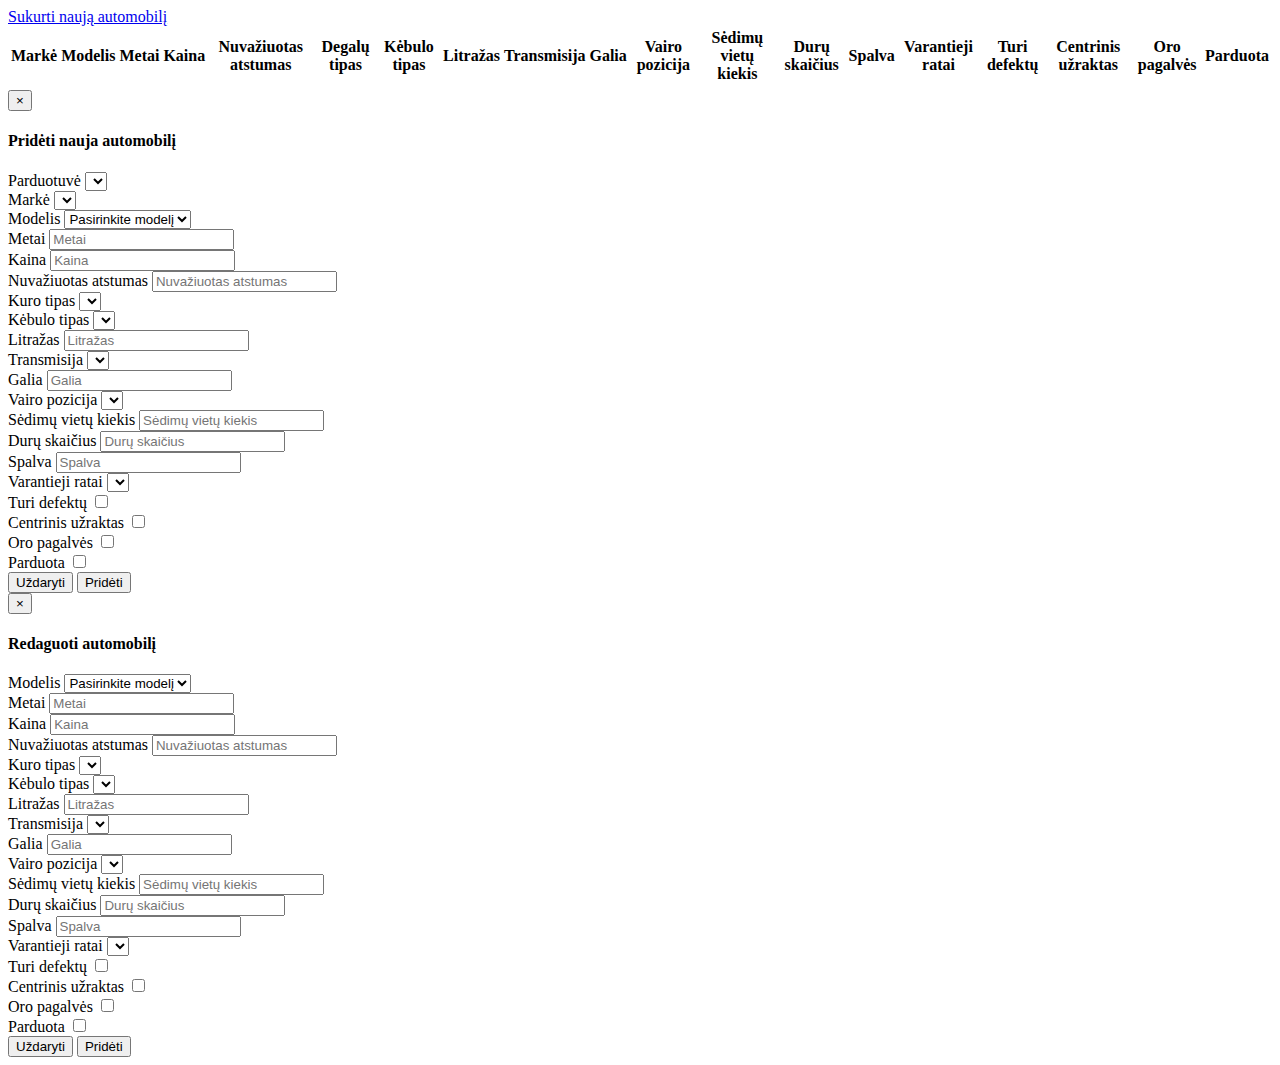
==== src/main/webapp/WEB-INF/spring/views/inventory/index.html @ db021632 "Fix car creation" ====
<!DOCTYPE html>
<html lang="en"
      xmlns:th="http://www.thymeleaf.org/">
<head th:replace="fragments/header :: head">
</head>
<body>
<th:block th:include="fragments/header :: top-menu"/>

<a id="btn-add-new-car" class="btn btn-primary" href="#"><i class="glyphicon glyphicon-plus"></i> Sukurti naują automobilį</a>

<table id="car-table" class="table">
  <thead>
  <tr>
    <th>Markė</th>
    <th>Modelis</th>
    <th>Metai</th>
    <th>Kaina</th>
    <th>Nuvažiuotas atstumas</th>
    <th>Degalų tipas</th>
    <th>Kėbulo tipas</th>
    <th>Litražas</th>
    <th>Transmisija</th>
    <th>Galia</th>
    <th>Vairo pozicija</th>
    <th>Sėdimų vietų kiekis</th>
    <th>Durų skaičius</th>
    <th>Spalva</th>
    <th>Varantieji ratai</th>
    <th>Turi defektų</th>
    <th>Centrinis užraktas</th>
    <th>Oro pagalvės</th>
    <th>Parduota</th>
  </tr>
  </thead>
  <tbody>
  <tr class="carEntity" th:data-id="${car.getCarId()}" th:each="car : ${cars}">
    <th th:data-brand="${car.getBrand().getValue()}" th:text="${car.getBrand().getName()}"></th>
    <th th:data-model="${car.getModel().getValue()}" th:text="${car.getModel().getName()}"></th>
    <th th:data-year="${car.getYear()}" th:text="${car.getYear()}"></th>
    <th th:data-price="${car.getPrice()}" th:text="${car.getPrice()}"></th>
    <th th:data-distance-traveled="${car.getDistanceTraveled()}" th:text="${car.getDistanceTraveled()}"></th>
    <th th:data-fuel="${car.getFuel().getValue()}" th:text="${car.getFuel().getName()}"></th>
    <th th:data-chassis="${car.getChassis().getValue()}" th:text="${car.getChassis().getName()}"></th>
    <th th:data-working-capacity="${car.getWorkingCapacity()}" th:text="${car.getWorkingCapacity()}"></th>
    <th th:data-transmission="${car.getTransmission().getValue()}" th:text="${car.getTransmission().getName()}"></th>
    <th th:data-power="${car.getPower()}" th:text="${car.getPower()}"></th>
    <th th:data-wheel-position="${car.getWheelPosition().getValue()}" th:text="${car.getWheelPosition().getName()}"></th>
    <th th:data-seat-number="${car.getSeatNumber()}" th:text="${car.getSeatNumber()}"></th>
    <th th:data-door-number="${car.getDoorNumber()}" th:text="${car.getDoorNumber()}"></th>
    <th th:data-color="${car.getColor()}" th:text="${car.getColor()}"></th>
    <th th:data-drive="${car.getDrive().getValue()}" th:text="${car.getDrive().getName()}"></th>
    <th th:data-is-with-defects="${car.isWithDefects()}" th:text="${car.isWithDefects() ? 'taip' : 'ne'}"></th>
    <th th:data-is-central-lock="${car.isCentralLock()}" th:text="${car.isCentralLock() ? 'taip' : 'ne'}"></th>
    <th th:data-is-air-bags="${car.isAirBags()}" th:text="${car.isAirBags() ? 'taip' : 'ne'}"></th>
    <th th:data-is-sold="${car.getIsSold()}" th:text="${car.getIsSold() ? 'taip' : 'ne'}"></th>
  </tr>
  </tbody>
</table>

<div id="add-new-car" class="modal fade" tabindex="-1" role="dialog">
  <div class="modal-dialog" role="document">
    <div class="modal-content">
      <div class="modal-header">
        <button type="button" class="close" data-dismiss="modal" aria-label="Close"><span aria-hidden="true">&times;</span></button>
        <h4 class="modal-title">Pridėti nauja automobilį</h4>
      </div>
      <div class="modal-body">
        <form id="add-new-car-form" class="form-signin" th:action="@{/inventory/add}" th:object="${model}" method="POST">
          <div class="form-group">
            <label>Parduotuvė</label>
            <select class="form-control" th:field="*{shopId}">
              <option th:each="shop : ${shops}" th:value="${shop.shopId}" th:text="${T(java.lang.String).format('%s, %s %s-%s', shop.country, shop.city, shop.street, shop.streetNumber)}"></option>
            </select>
          </div>
          <div class="form-group">
            <label for="brand">Markė</label>
            <select id="brand" class="form-control" th:field="*{brandId}">
              <option th:each="brand : ${brands}" th:data="${brand.value}" th:value="${brand.carConfigurationPositionId}" th:text="${brand.name}"></option>
            </select>
          </div>
          <div class="form-group">
            <label for="model">Modelis</label>
            <select id="model" class="form-control" th:field="*{modelId}">
              <option value="-1">Pasirinkite modelį</option>
            </select>
          </div>
          <div class="form-group">
            <label for="years">Metai</label>
            <input id="years" class="form-control" th:field="*{year}" type="text" placeholder="Metai"/>
          </div>
          <div class="form-group">
            <label for="price">Kaina</label>
            <input id="price" class="form-control" th:field="*{price}" type="text" placeholder="Kaina"/>
          </div>
          <div class="form-group">
            <label for="millage">Nuvažiuotas atstumas</label>
            <input id="millage" class="form-control" th:field="*{distanceTraveled}" type="text" placeholder="Nuvažiuotas atstumas"/>
          </div>
          <div class="form-group">
            <label for="fuelType">Kuro tipas</label>
            <select id="fuelType" class="form-control" th:field="*{fuelId}">
              <option th:each="fuelType : ${fuelTypes}" th:value="${fuelType.carConfigurationPositionId}" th:text="${fuelType.name}"></option>
            </select>
          </div>
          <div class="form-group">
            <label for="chassis">Kėbulo tipas</label>
            <select id="chassis" class="form-control" th:field="*{chassisId}">
              <option th:each="chassisType : ${chassisTypes}" th:value="${chassisType.carConfigurationPositionId}" th:text="${chassisType.name}"></option>
            </select>
          </div>
          <div class="form-group">
            <label for="workingCapacity">Litražas</label>
            <input id="workingCapacity" class="form-control" th:field="*{workingCapacity}" type="text" placeholder="Litražas"/>
          </div>
          <div class="form-group">
            <label for="transmission">Transmisija</label>
            <select id="transmission" class="form-control" th:field="*{transmissionId}">
              <option th:each="transmissionType : ${transmissionTypes}" th:value="${transmissionType.carConfigurationPositionId}" th:text="${transmissionType.name}"></option>
            </select>
          </div>
          <div class="form-group">
            <label for="power">Galia</label>
            <input id="power" class="form-control" th:field="*{power}" type="text" placeholder="Galia"/>
          </div>
          <div class="form-group">
            <label for="wheelPosition">Vairo pozicija</label>
            <select id="wheelPosition" class="form-control" th:field="*{wheelPositionId}">
              <option th:each="wheelPosition : ${wheelPositions}" th:value="${wheelPosition.carConfigurationPositionId}" th:text="${wheelPosition.name}"></option>
            </select>
          </div>
          <div class="form-group">
            <label for="seatNumber">Sėdimų vietų kiekis</label>
            <input id="seatNumber" class="form-control" th:field="*{seatNumber}" type="text" placeholder="Sėdimų vietų kiekis"/>
          </div>
          <div class="form-group">
            <label for="doorNumber">Durų skaičius</label>
            <input id="doorNumber" class="form-control" th:field="*{doorNumber}" type="text" placeholder="Durų skaičius"/>
          </div>
          <div class="form-group">
            <label for="color">Spalva</label>
            <input id="color" class="form-control" th:field="*{color}" type="text" placeholder="Spalva"/>
          </div>
          <div class="form-group">
            <label for="driveType">Varantieji ratai</label>
            <select id="driveType" class="form-control" th:field="*{driveId}">
              <option th:each="driveType : ${driveTypes}" th:value="${driveType.carConfigurationPositionId}" th:text="${driveType.name}"></option>
            </select>
          </div>
          <div class="form-group">
            <label for="withDefects">Turi defektų</label>
            <input id="withDefects" th:field="*{withDefects}" type="checkbox"/>
          </div>
          <div class="form-group">
            <label for="centralLock">Centrinis užraktas</label>
            <input id="centralLock" th:field="*{centralLock}" type="checkbox"/>
          </div>
          <div class="form-group">
            <label for="airBags">Oro pagalvės</label>
            <input id="airBags" th:field="*{airBags}" type="checkbox"/>
          </div>
          <div class="form-group">
            <label for="isSold">Parduota</label>
            <input id="isSold" th:field="*{isSold}" type="checkbox"/>
          </div>
          <div class="modal-footer">
            <button type="button" class="btn btn-default" data-dismiss="modal">Uždaryti</button>
            <button type="submit" class="btn btn-primary">Pridėti</button>
          </div>
        </form>
      </div>
    </div>
  </div>
</div>

<div id="edit-car" class="modal fade" tabindex="-1" role="dialog">
  <div class="modal-dialog" role="document">
    <div class="modal-content">
      <div class="modal-header">
        <button type="button" class="close" data-dismiss="modal" aria-label="Close"><span aria-hidden="true">&times;</span></button>
        <h4 class="modal-title">Redaguoti automobilį</h4>
      </div>
      <div class="modal-body">
        <form id="edit-car-form" class="form-signin" th:action="@{/inventory/edit}" method="POST">
          <input id="edit-carId" type="hidden" name="carId">
          <div class="form-group">
            <label for="edit-model">Modelis</label>
            <select id="edit-model" class="form-control" name="modelId">
              <option value="-1">Pasirinkite modelį</option>
            </select>
          </div>
          <div class="form-group">
            <label for="edit-years">Metai</label>
            <input id="edit-years" class="form-control" name="year" type="text" placeholder="Metai"/>
          </div>
          <div class="form-group">
            <label for="edit-price">Kaina</label>
            <input id="edit-price" class="form-control" name="price" type="text" placeholder="Kaina"/>
          </div>
          <div class="form-group">
            <label for="edit-millage">Nuvažiuotas atstumas</label>
            <input id="edit-millage" class="form-control" name="distanceTraveled" type="text" placeholder="Nuvažiuotas atstumas"/>
          </div>
          <div class="form-group">
            <label for="edit-fuelType">Kuro tipas</label>
            <select id="edit-fuelType" class="form-control" name="fuelId">
              <option th:each="fuelType : ${fuelTypes}" th:value="${fuelType.carConfigurationPositionId}" th:text="${fuelType.name}"></option>
            </select>
          </div>
          <div class="form-group">
            <label for="edit-chassis">Kėbulo tipas</label>
            <select id="edit-chassis" class="form-control" name="chassisId">
              <option th:each="chassisType : ${chassisTypes}" th:value="${chassisType.carConfigurationPositionId}" th:text="${chassisType.name}"></option>
            </select>
          </div>
          <div class="form-group">
            <label for="edit-workingCapacity">Litražas</label>
            <input id="edit-workingCapacity" class="form-control" name="workingCapacity" type="text" placeholder="Litražas"/>
          </div>
          <div class="form-group">
            <label for="edit-transmission">Transmisija</label>
            <select id="edit-transmission" class="form-control" name="transmissionId">
              <option th:each="transmissionType : ${transmissionTypes}" th:value="${transmissionType.carConfigurationPositionId}" th:text="${transmissionType.name}"></option>
            </select>
          </div>
          <div class="form-group">
            <label for="edit-power">Galia</label>
            <input id="edit-power" class="form-control" name="power" type="text" placeholder="Galia"/>
          </div>
          <div class="form-group">
            <label for="edit-wheelPosition">Vairo pozicija</label>
            <select id="edit-wheelPosition" class="form-control" name="wheelPositionId">
              <option th:each="wheelPosition : ${wheelPositions}" th:value="${wheelPosition.carConfigurationPositionId}" th:text="${wheelPosition.name}"></option>
            </select>
          </div>
          <div class="form-group">
            <label for="edit-seatNumber">Sėdimų vietų kiekis</label>
            <input id="edit-seatNumber" class="form-control" name="seatNumber" type="text" placeholder="Sėdimų vietų kiekis"/>
          </div>
          <div class="form-group">
            <label for="edit-doorNumber">Durų skaičius</label>
            <input id="edit-doorNumber" class="form-control" name="doorNumber" type="text" placeholder="Durų skaičius"/>
          </div>
          <div class="form-group">
            <label for="edit-color">Spalva</label>
            <input id="edit-color" class="form-control" name="color" type="text" placeholder="Spalva"/>
          </div>
          <div class="form-group">
            <label for="edit-driveType">Varantieji ratai</label>
            <select id="edit-driveType" class="form-control" name="driveId">
              <option th:each="driveType : ${driveTypes}" th:value="${driveType.carConfigurationPositionId}" th:text="${driveType.name}"></option>
            </select>
          </div>
          <div class="form-group">
            <label for="edit-withDefects">Turi defektų</label>
            <input id="edit-withDefects" name="withDefects" type="checkbox"/>
          </div>
          <div class="form-group">
            <label for="edit-centralLock">Centrinis užraktas</label>
            <input id="edit-centralLock" name="centralLock" type="checkbox"/>
          </div>
          <div class="form-group">
            <label for="edit-airBags">Oro pagalvės</label>
            <input id="edit-airBags" name="airBags" type="checkbox"/>
          </div>
          <div class="form-group">
            <label for="edit-isSold">Parduota</label>
            <input id="edit-isSold" name="isSold" type="checkbox"/>
          </div>
          <div class="modal-footer">
            <button type="button" class="btn btn-default" data-dismiss="modal">Uždaryti</button>
            <button type="submit" class="btn btn-primary">Pridėti</button>
          </div>
        </form>
      </div>
    </div>
  </div>
</div>

<th:block th:include="fragments/header :: scripts"/>
<script th:src="@{/js/app-inventory.js}" type="text/javascript"></script>

</body>
</html>
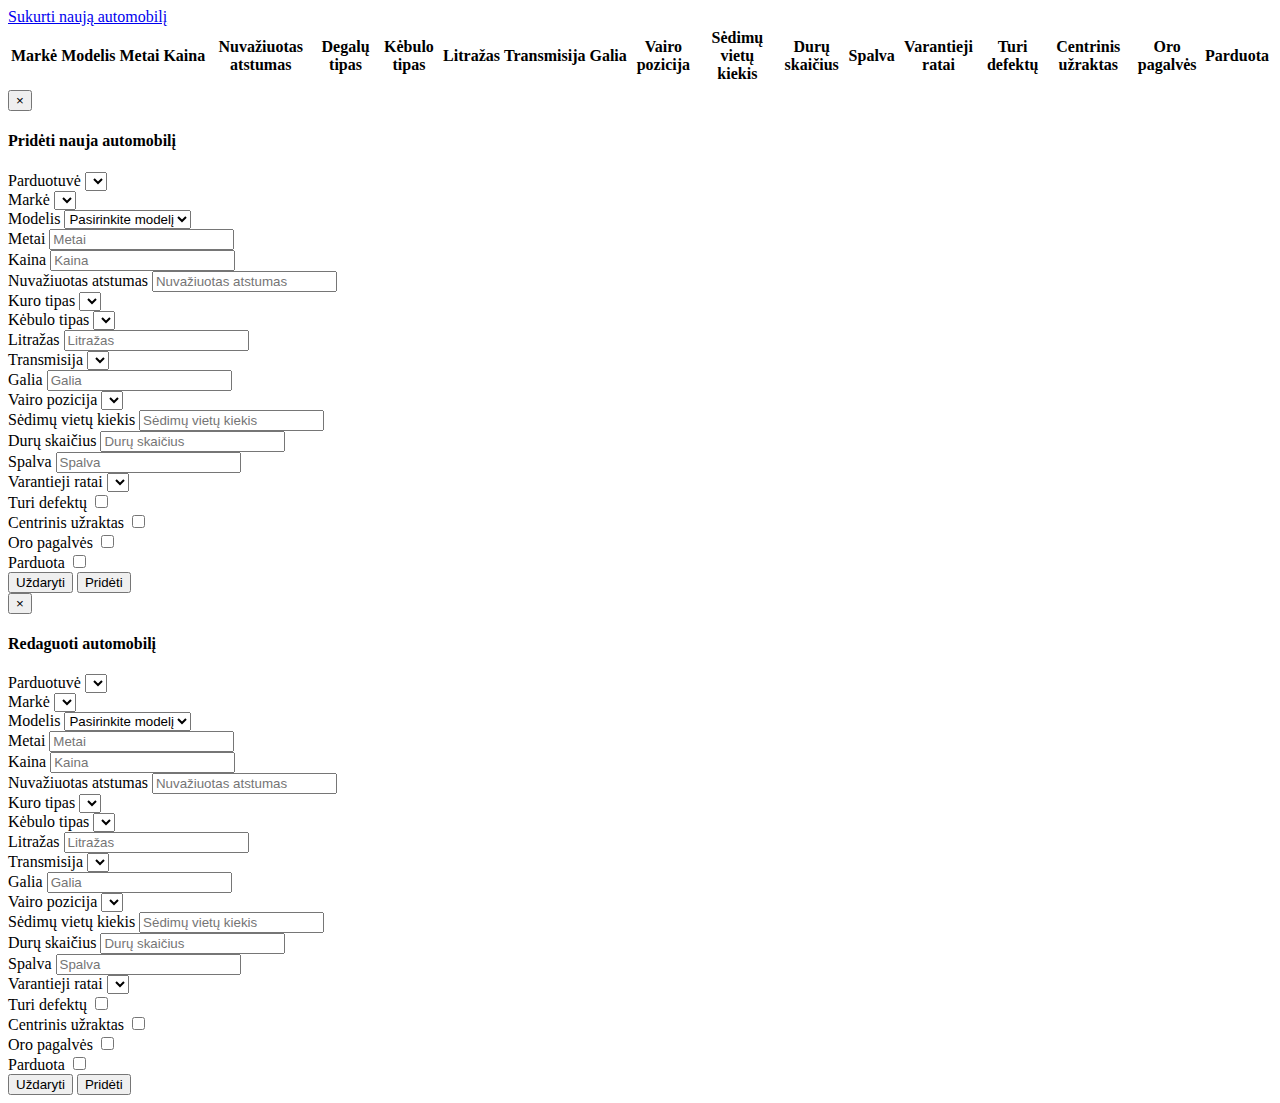
==== commit 40e3868b: "Added shop to car add and edit, added model to edit modal" ====
--- a/src/main/webapp/WEB-INF/spring/views/inventory/index.html
+++ b/src/main/webapp/WEB-INF/spring/views/inventory/index.html
@@ -33,7 +33,7 @@
   </tr>
   </thead>
   <tbody>
-  <tr class="carEntity" th:data-id="${car.getCarId()}" th:each="car : ${cars}">
+  <tr class="carEntity" th:data-id="${car.getCarId()}" th:data-shop="${car.getShopId()}" th:each="car : ${cars}">
     <th th:data-brand="${car.getBrand().getValue()}" th:text="${car.getBrand().getName()}"></th>
     <th th:data-model="${car.getModel().getValue()}" th:text="${car.getModel().getName()}"></th>
     <th th:data-year="${car.getYear()}" th:text="${car.getYear()}"></th>
@@ -183,6 +183,18 @@
         <form id="edit-car-form" class="form-signin" th:action="@{/inventory/edit}" method="POST">
           <input id="edit-carId" type="hidden" name="carId">
           <div class="form-group">
+            <label>Parduotuvė</label>
+            <select id="edit-shop" class="form-control" name="shopId">
+              <option th:each="shop : ${shops}" th:value="${shop.shopId}" th:text="${T(java.lang.String).format('%s, %s %s-%s', shop.country, shop.city, shop.street, shop.streetNumber)}"></option>
+            </select>
+          </div>
+          <div class="form-group">
+            <label for="edit-brand">Markė</label>
+            <select id="edit-brand" class="form-control" name="brandId">
+              <option th:each="brand : ${brands}" th:value="${brand.value}" th:text="${brand.name}"></option>
+            </select>
+          </div>
+          <div class="form-group">
             <label for="edit-model">Modelis</label>
             <select id="edit-model" class="form-control" name="modelId">
               <option value="-1">Pasirinkite modelį</option>
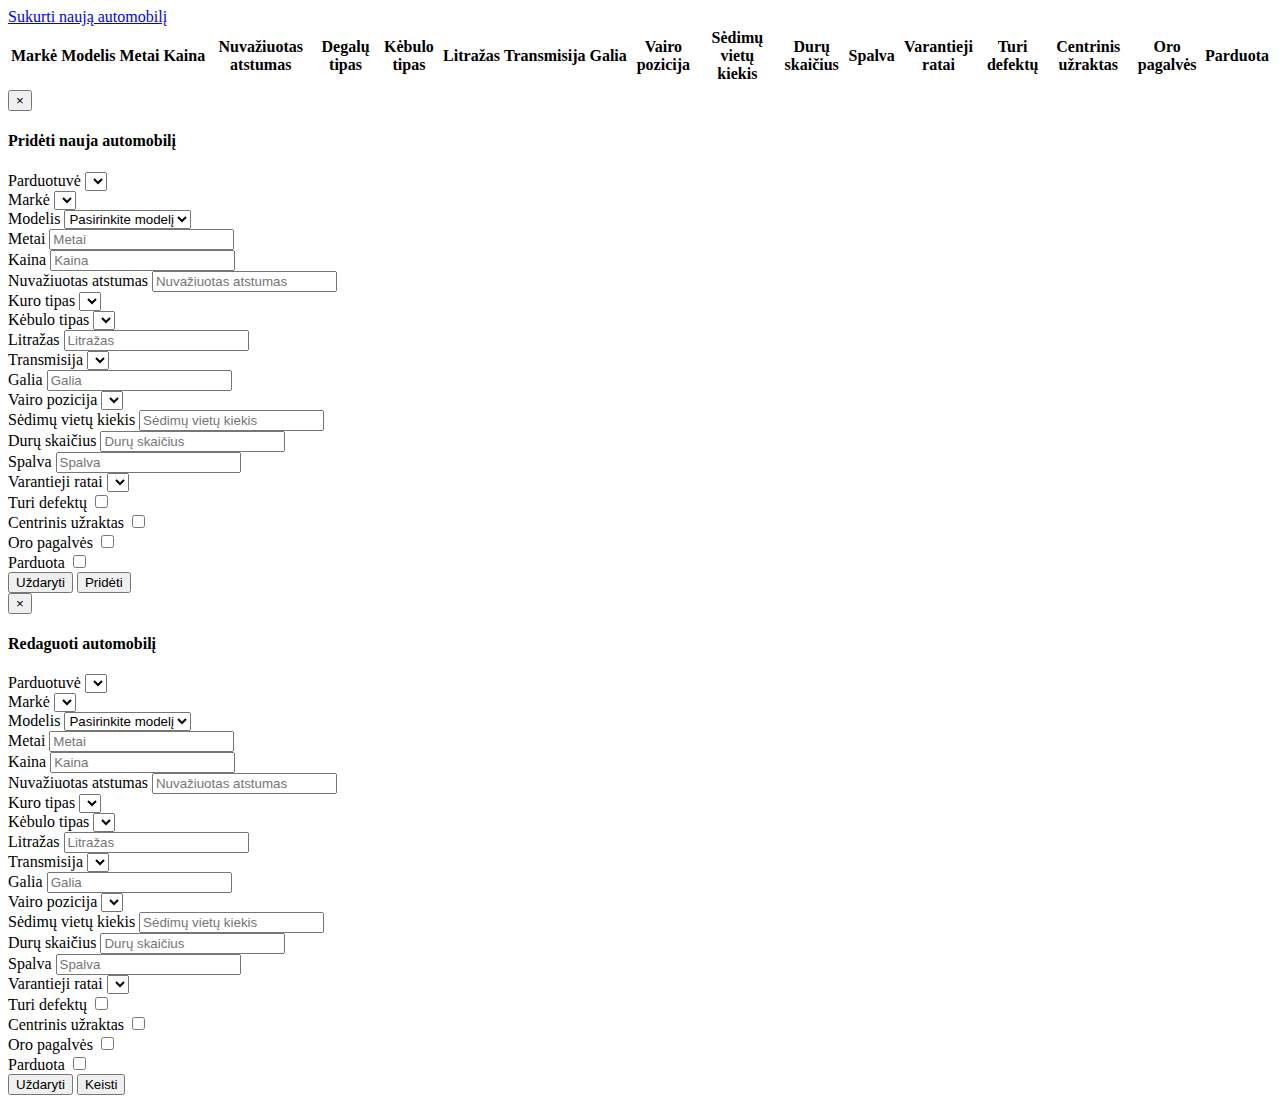
==== commit 400771dc: "Car editting" ====
--- a/src/main/webapp/WEB-INF/spring/views/inventory/index.html
+++ b/src/main/webapp/WEB-INF/spring/views/inventory/index.html
@@ -34,21 +34,21 @@
   </thead>
   <tbody>
   <tr class="carEntity" th:data-id="${car.getCarId()}" th:data-shop="${car.getShopId()}" th:each="car : ${cars}">
-    <th th:data-brand="${car.getBrand().getValue()}" th:text="${car.getBrand().getName()}"></th>
-    <th th:data-model="${car.getModel().getValue()}" th:text="${car.getModel().getName()}"></th>
+    <th th:data-brand="${car.getBrand().carConfigurationPositionId}" th:text="${car.getBrand().getName()}"></th>
+    <th th:data-model="${car.getModel().carConfigurationPositionId}" th:text="${car.getModel().getName()}"></th>
     <th th:data-year="${car.getYear()}" th:text="${car.getYear()}"></th>
     <th th:data-price="${car.getPrice()}" th:text="${car.getPrice()}"></th>
     <th th:data-distance-traveled="${car.getDistanceTraveled()}" th:text="${car.getDistanceTraveled()}"></th>
-    <th th:data-fuel="${car.getFuel().getValue()}" th:text="${car.getFuel().getName()}"></th>
-    <th th:data-chassis="${car.getChassis().getValue()}" th:text="${car.getChassis().getName()}"></th>
+    <th th:data-fuel="${car.getFuel().carConfigurationPositionId}" th:text="${car.getFuel().getName()}"></th>
+    <th th:data-chassis="${car.getChassis().carConfigurationPositionId}" th:text="${car.getChassis().getName()}"></th>
     <th th:data-working-capacity="${car.getWorkingCapacity()}" th:text="${car.getWorkingCapacity()}"></th>
-    <th th:data-transmission="${car.getTransmission().getValue()}" th:text="${car.getTransmission().getName()}"></th>
+    <th th:data-transmission="${car.getTransmission().carConfigurationPositionId}" th:text="${car.getTransmission().getName()}"></th>
     <th th:data-power="${car.getPower()}" th:text="${car.getPower()}"></th>
-    <th th:data-wheel-position="${car.getWheelPosition().getValue()}" th:text="${car.getWheelPosition().getName()}"></th>
+    <th th:data-wheel-position="${car.getWheelPosition().carConfigurationPositionId}" th:text="${car.getWheelPosition().getName()}"></th>
     <th th:data-seat-number="${car.getSeatNumber()}" th:text="${car.getSeatNumber()}"></th>
     <th th:data-door-number="${car.getDoorNumber()}" th:text="${car.getDoorNumber()}"></th>
     <th th:data-color="${car.getColor()}" th:text="${car.getColor()}"></th>
-    <th th:data-drive="${car.getDrive().getValue()}" th:text="${car.getDrive().getName()}"></th>
+    <th th:data-drive="${car.getDrive().carConfigurationPositionId}" th:text="${car.getDrive().getName()}"></th>
     <th th:data-is-with-defects="${car.isWithDefects()}" th:text="${car.isWithDefects() ? 'taip' : 'ne'}"></th>
     <th th:data-is-central-lock="${car.isCentralLock()}" th:text="${car.isCentralLock() ? 'taip' : 'ne'}"></th>
     <th th:data-is-air-bags="${car.isAirBags()}" th:text="${car.isAirBags() ? 'taip' : 'ne'}"></th>
@@ -180,7 +180,7 @@
         <h4 class="modal-title">Redaguoti automobilį</h4>
       </div>
       <div class="modal-body">
-        <form id="edit-car-form" class="form-signin" th:action="@{/inventory/edit}" method="POST">
+        <form id="edit-car-form" class="form-signin" th:action="@{/inventory/add}" method="POST">
           <input id="edit-carId" type="hidden" name="carId">
           <div class="form-group">
             <label>Parduotuvė</label>
@@ -191,7 +191,7 @@
           <div class="form-group">
             <label for="edit-brand">Markė</label>
             <select id="edit-brand" class="form-control" name="brandId">
-              <option th:each="brand : ${brands}" th:value="${brand.value}" th:text="${brand.name}"></option>
+              <option th:each="brand : ${brands}" th:data="${brand.value}" th:value="${brand.carConfigurationPositionId}" th:text="${brand.name}"></option>
             </select>
           </div>
           <div class="form-group">
@@ -280,7 +280,7 @@
           </div>
           <div class="modal-footer">
             <button type="button" class="btn btn-default" data-dismiss="modal">Uždaryti</button>
-            <button type="submit" class="btn btn-primary">Pridėti</button>
+            <button type="submit" class="btn btn-primary">Keisti</button>
           </div>
         </form>
       </div>
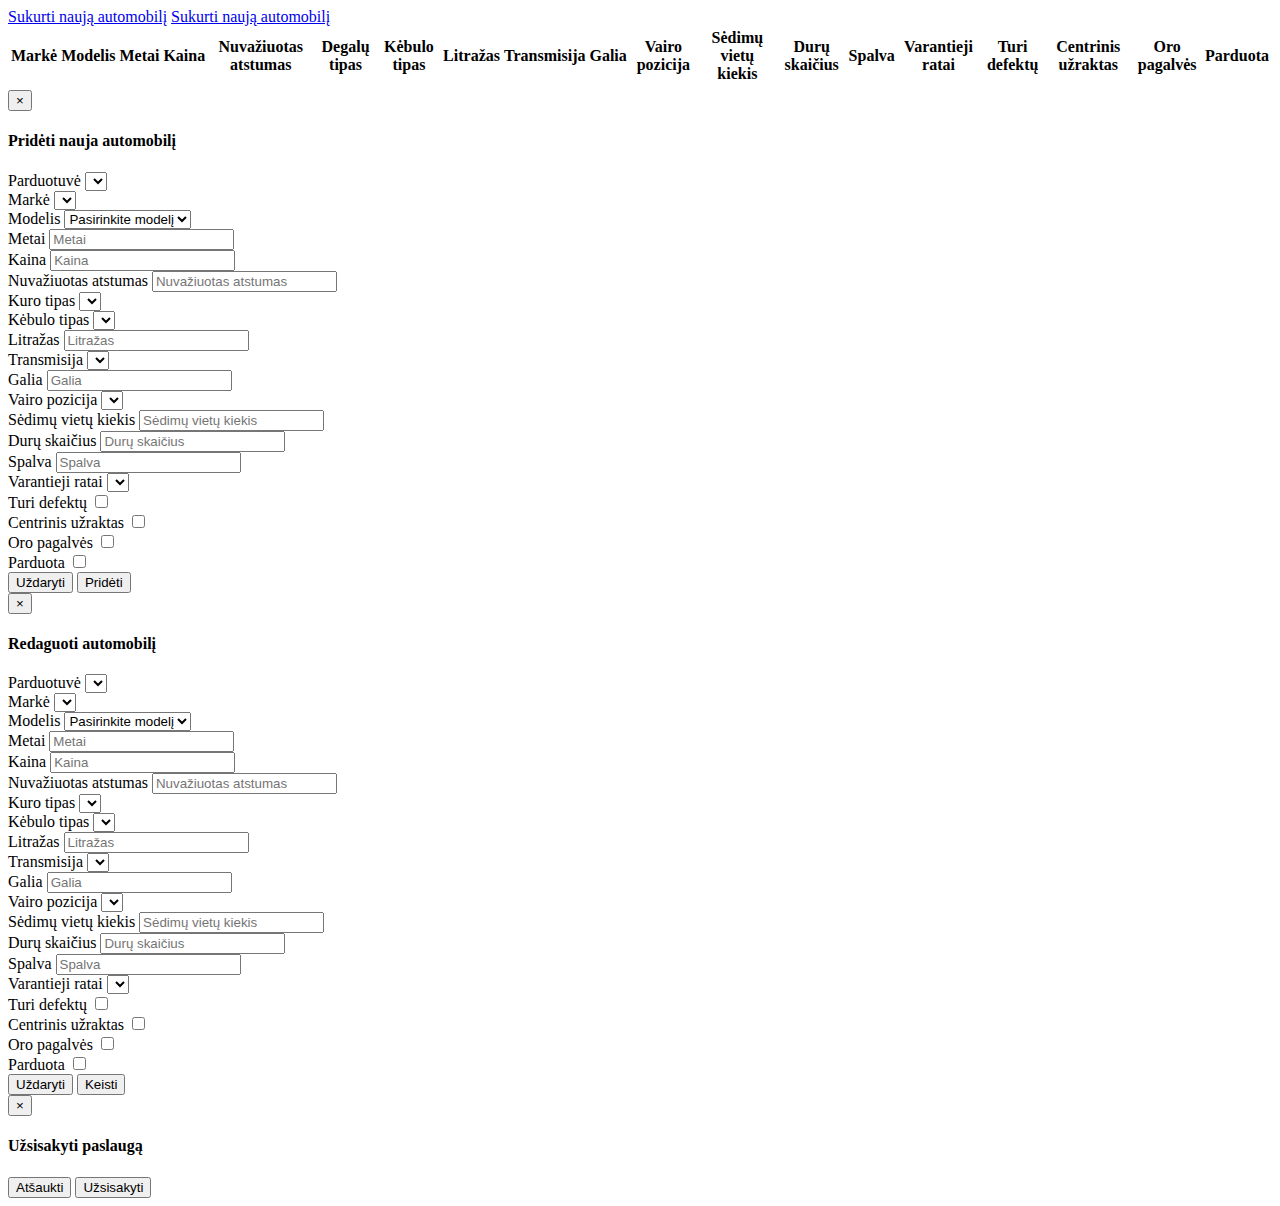
==== commit 2da2b5ba: "Added user level passthow to JS, added extra security for buttons" ====
--- a/src/main/webapp/WEB-INF/spring/views/inventory/index.html
+++ b/src/main/webapp/WEB-INF/spring/views/inventory/index.html
@@ -1,12 +1,14 @@
 <!DOCTYPE html>
 <html lang="en"
-      xmlns:th="http://www.thymeleaf.org/">
+  xmlns:th="http://www.thymeleaf.org/"
+  xmlns:sec="http://www.thymeleaf.org/extras/spring-security">
 <head th:replace="fragments/header :: head">
 </head>
 <body>
 <th:block th:include="fragments/header :: top-menu"/>
 
 <a id="btn-add-new-car" class="btn btn-primary" href="#"><i class="glyphicon glyphicon-plus"></i> Sukurti naują automobilį</a>
+<a sec:authorize="hasAnyRole('ROLE_ADMIN', 'ROLE_EMPLOYEE')" id="btn-add-new-car" class="btn btn-primary" href="#"><i class="glyphicon glyphicon-plus"></i> Sukurti naują automobilį</a>
 
 <table id="car-table" class="table">
   <thead>
@@ -288,6 +290,24 @@
   </div>
 </div>
 
+<div id="order-service" class="modal fade" tabindex="-1" role="dialog">
+  <div class="modal-dialog" role="document">
+    <div class="modal-content">
+      <div class="modal-header">
+        <button type="button" class="close" data-dismiss="modal" aria-label="Close"><span aria-hidden="true">&times;</span></button>
+        <h4 class="modal-title">Užsisakyti paslaugą</h4>
+      </div>
+      <div class="modal-body">
+        <form></form>
+      </div>
+      <div class="modal-footer">
+        <button type="button" class="btn btn-default" data-dismiss="modal">Atšaukti</button>
+        <button type="button" class="btn btn-primary">Užsisakyti</button>
+      </div>
+    </div>
+  </div>
+</div>
+
 <th:block th:include="fragments/header :: scripts"/>
 <script th:src="@{/js/app-inventory.js}" type="text/javascript"></script>
 
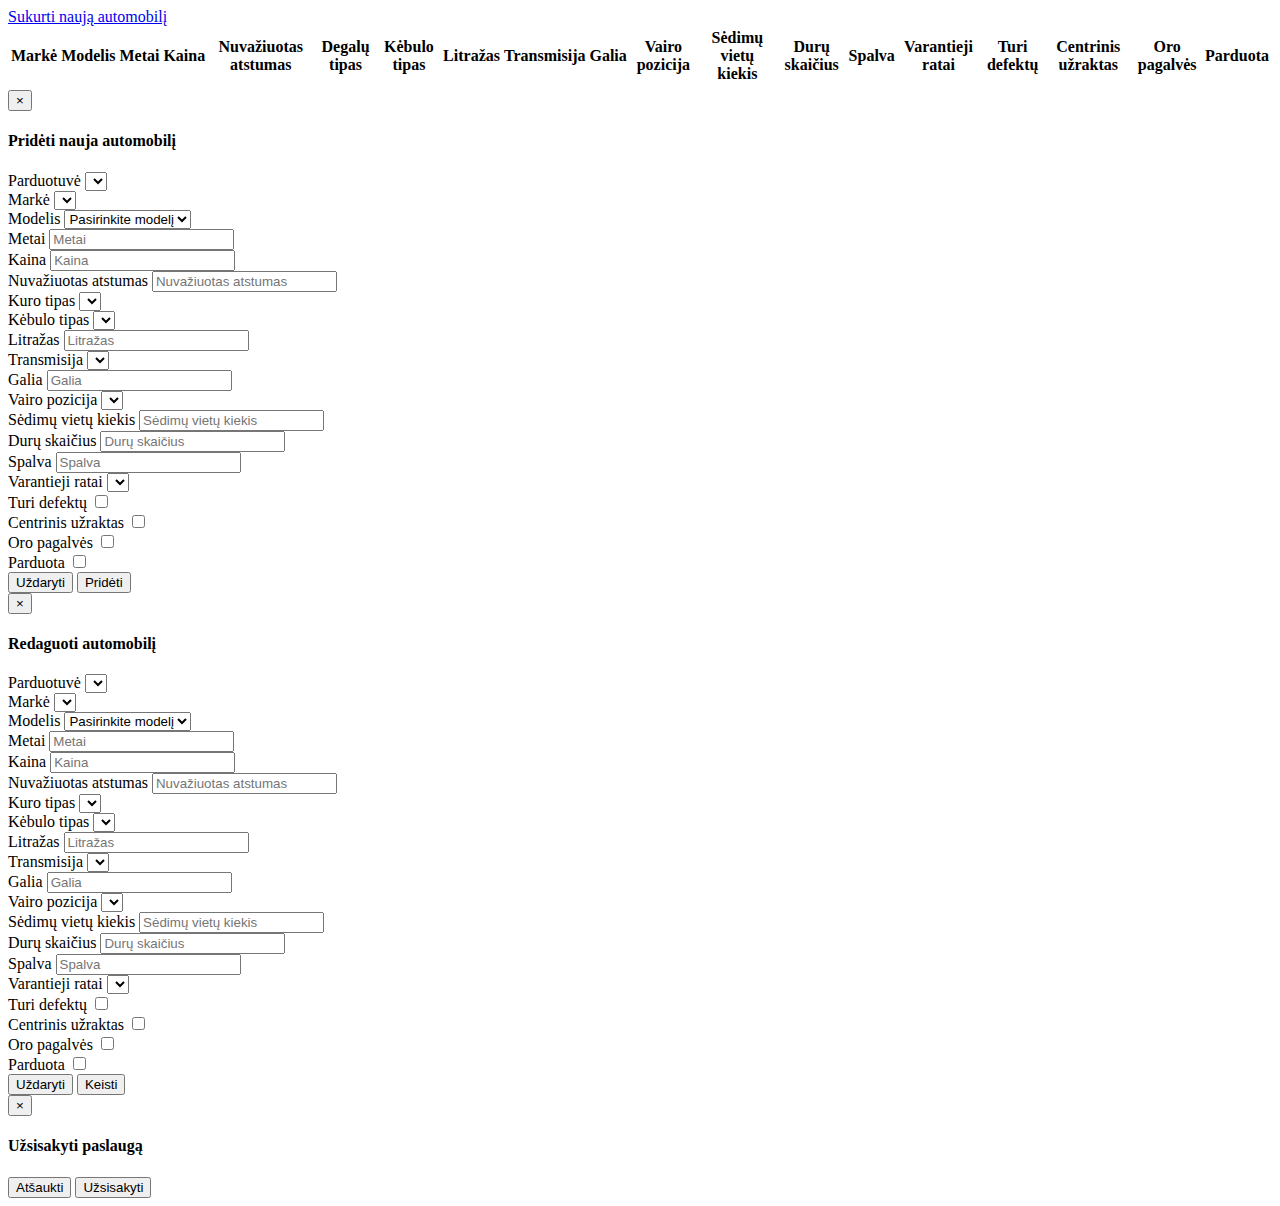
==== commit ce10cb9b: "user level fixes, service order modal add" ====
--- a/src/main/webapp/WEB-INF/spring/views/inventory/index.html
+++ b/src/main/webapp/WEB-INF/spring/views/inventory/index.html
@@ -7,7 +7,6 @@
 <body>
 <th:block th:include="fragments/header :: top-menu"/>
 
-<a id="btn-add-new-car" class="btn btn-primary" href="#"><i class="glyphicon glyphicon-plus"></i> Sukurti naują automobilį</a>
 <a sec:authorize="hasAnyRole('ROLE_ADMIN', 'ROLE_EMPLOYEE')" id="btn-add-new-car" class="btn btn-primary" href="#"><i class="glyphicon glyphicon-plus"></i> Sukurti naują automobilį</a>
 
 <table id="car-table" class="table">
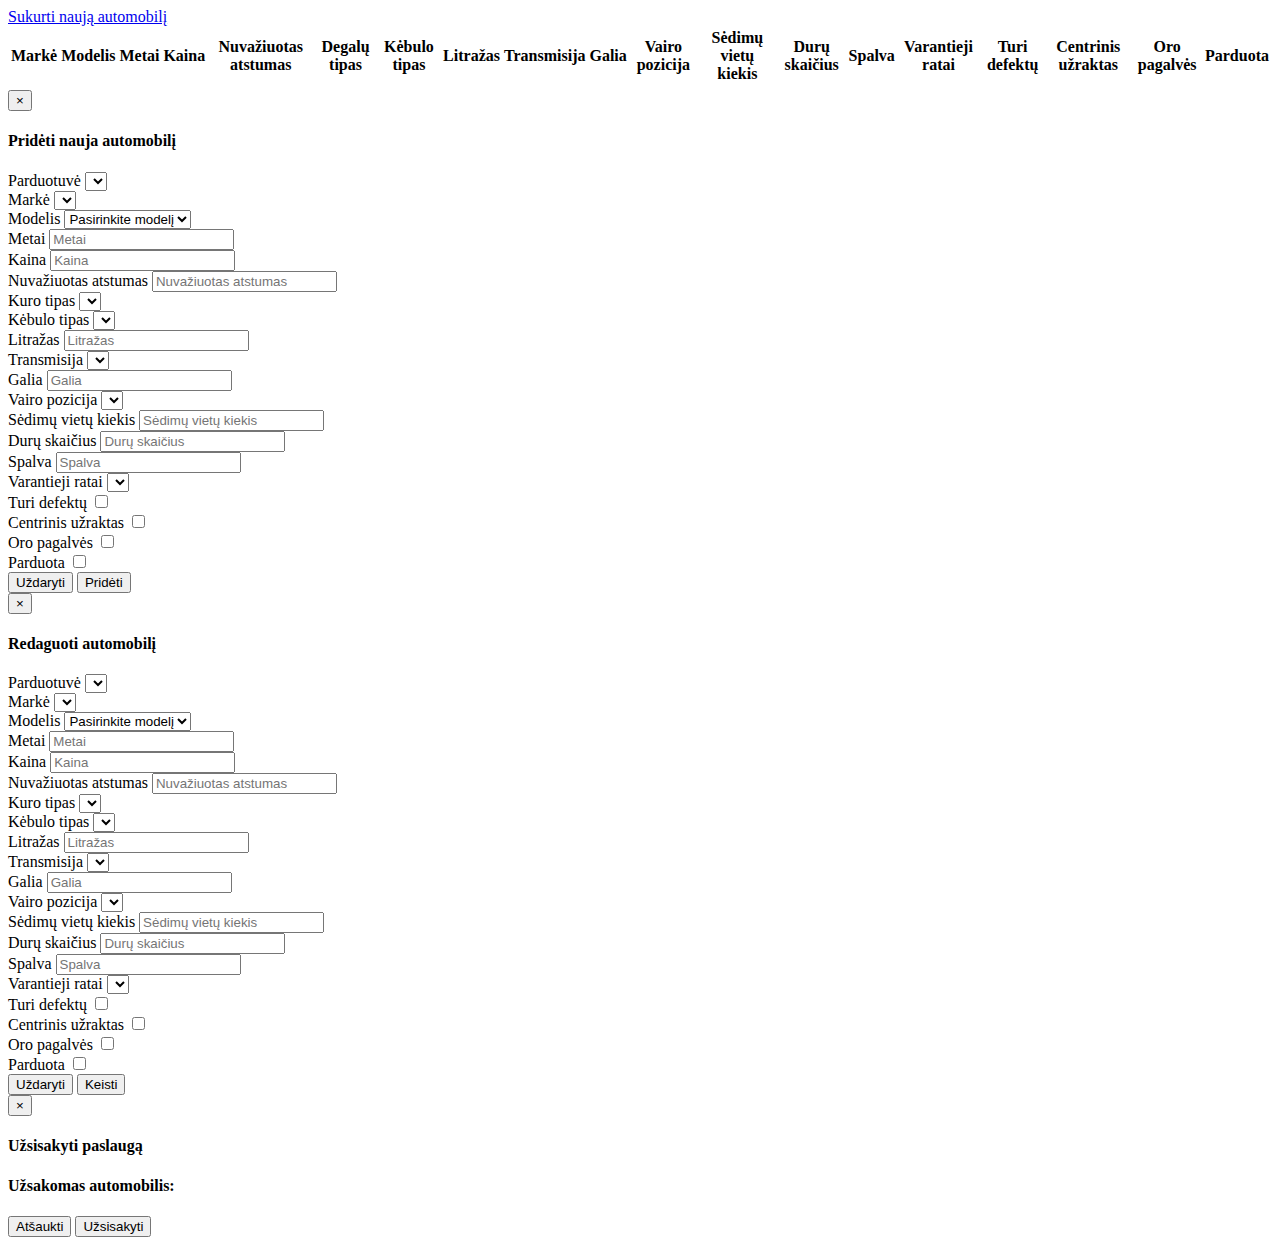
==== commit 82c63a46: "Added service order modal" ====
--- a/src/main/webapp/WEB-INF/spring/views/inventory/index.html
+++ b/src/main/webapp/WEB-INF/spring/views/inventory/index.html
@@ -58,7 +58,7 @@
   </tbody>
 </table>
 
-<div id="add-new-car" class="modal fade" tabindex="-1" role="dialog">
+<div sec:authorize="hasRole('ROLE_ADMIN')" id="add-new-car" class="modal fade" tabindex="-1" role="dialog">
   <div class="modal-dialog" role="document">
     <div class="modal-content">
       <div class="modal-header">
@@ -173,7 +173,7 @@
   </div>
 </div>
 
-<div id="edit-car" class="modal fade" tabindex="-1" role="dialog">
+<div sec:authorize="hasAnyRole('ROLE_ADMIN', 'ROLE_EMPLOYEE')" id="edit-car" class="modal fade" tabindex="-1" role="dialog">
   <div class="modal-dialog" role="document">
     <div class="modal-content">
       <div class="modal-header">
@@ -289,7 +289,7 @@
   </div>
 </div>
 
-<div id="order-service" class="modal fade" tabindex="-1" role="dialog">
+<div sec:authorize="isAuthenticated()" id="order-service" class="modal fade" tabindex="-1" role="dialog">
   <div class="modal-dialog" role="document">
     <div class="modal-content">
       <div class="modal-header">
@@ -297,11 +297,15 @@
         <h4 class="modal-title">Užsisakyti paslaugą</h4>
       </div>
       <div class="modal-body">
-        <form></form>
-      </div>
-      <div class="modal-footer">
-        <button type="button" class="btn btn-default" data-dismiss="modal">Atšaukti</button>
-        <button type="button" class="btn btn-primary">Užsisakyti</button>
+        <h4>Užsakomas automobilis: <span id="car-info"></span></h4>
+        <form th:action="@{/service/order}" method="POST">
+          <input id="serviceCarId" type="hidden" name="carId">
+          <span id="insertTarget"></span>
+          <div class="modal-footer">
+            <button type="button" class="btn btn-default" data-dismiss="modal">Atšaukti</button>
+            <button type="submit" class="btn btn-primary">Užsisakyti</button>
+          </div>
+        </form>
       </div>
     </div>
   </div>
